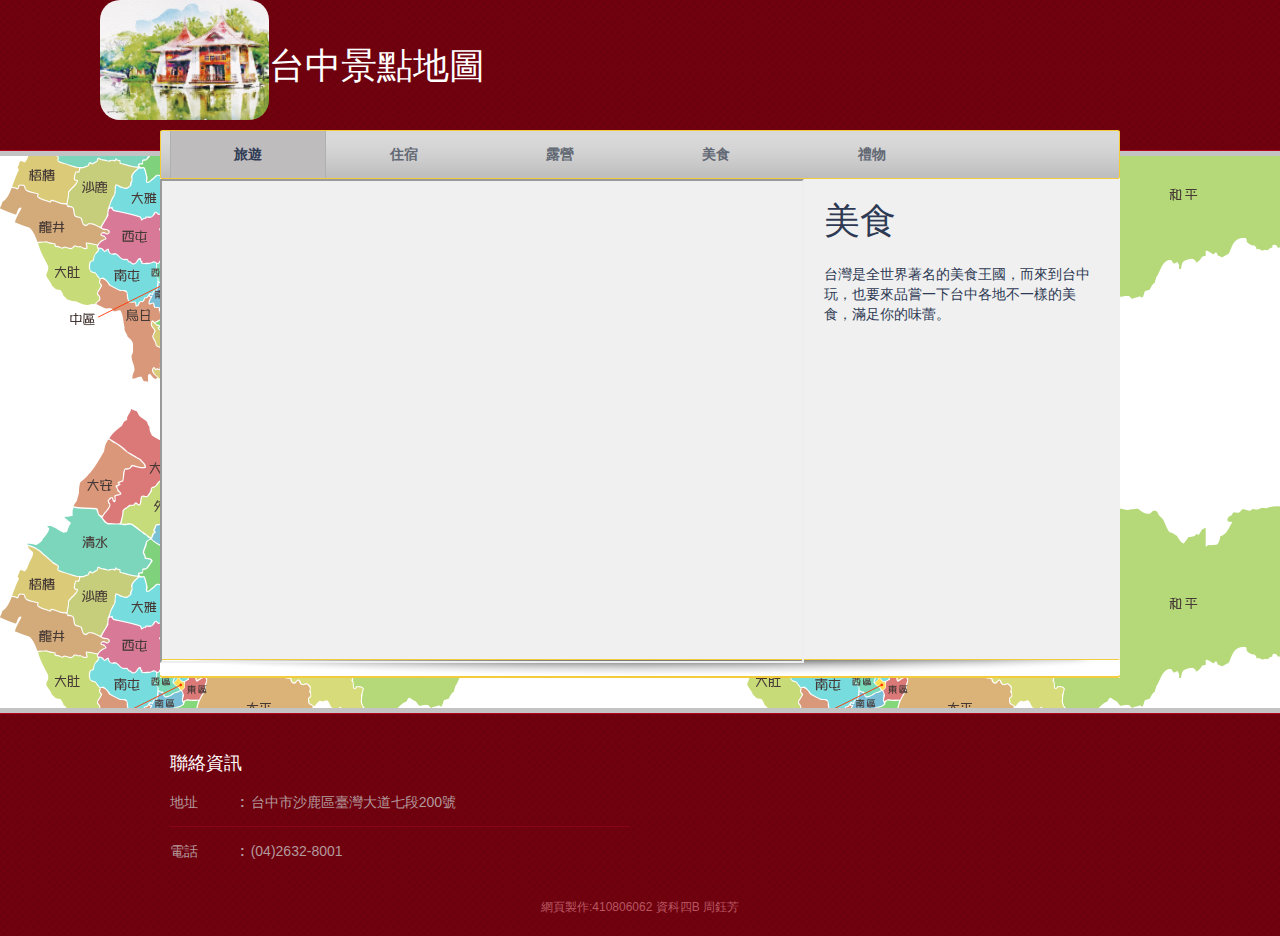
==== eat.html @ 3847c376 "Add files via upload" ====
<!DOCTYPE html>
<!-- Website template by freewebsitetemplates.com -->
<html>
<head>
	<meta charset="UTF-8">
	<title>台中景點地圖</title>
	<style type="text/css">
		.r_corner2 {margin-left: 100px;float: left;border-radius: 20px;width:169px;height:120px;}
	</style>
	<link rel="stylesheet" href="css/style.css" type="text/css">
</head>
<body>
	<div id="page">
		<div id="header">
			<div class="background">
				<img class="r_corner2" src="R.jpg">
				<h1 id="logo"> <a href="index.html">台中景點地圖</a> </h1>
				<div id="navigation">
					<ul>
						<li class="selected">
							<a href="index.html">旅遊</a>
						</li>
						<li>
							<a href="hotel.html">住宿</a>
						</li>
						<li>
							<a href="camping.html">露營</a>
						</li>
						<li>
							<a href="eat.html">美食</a>
						</li>
						<li>
							<a href="gift.html">禮物</a>
						</li>
					</ul>
				</div>
			</div>
		</div>
		<div id="contents">
			<div id="adbox">
				<div>
					<iframe src="https://www.google.com/maps/d/u/0/embed?mid=1hL9_rJthkU0y_d6-PBHvRDPB-803aQ8&ehbc=2E312F" width="640" height="480">
					</iframe>
					<h1>美食</h1>
					<h4>
						台灣是全世界著名的美食王國，而來到台中玩，也要來品嘗一下台中各地不一樣的美食，滿足你的味蕾。
					</h4>
				</div>
			</div>
		</div>
		<div id="footer">
			<div class="background">
				<div class="body">
					<div class="section">
						<h3>聯絡資訊</h3>
						<ul>
							<li>
								<span>地址</span><strong>:</strong>
								<p>
									台中市沙鹿區臺灣大道七段200號
								</p>
							</li>
							<li>
								<span>電話</span><strong>:</strong>
								<p>
									(04)2632-8001
								</p>
							</li>
						</ul>
					</div>
					<p id="footnote">
						網頁製作:410806062 資科四B 周鈺芳
					</p>
				</div>
			</div>
		</div>
	</div>
</body>
</html>
---- css/style.css ----
/* Website template by freewebsitetemplates.com */
@font-face {
	font-family: 'DaysOne-Regular';
	src: url('../fonts/DaysOne-Regular.eot');
	src: local('☺'), url('../fonts/DaysOne-Regular.woff') format('woff'), url('../fonts/DaysOne-Regular.ttf') format('truetype'), url('../fonts/DaysOne-Regular.svg') format('svg');
	font-weight: normal;
	font-style: normal;
}
body {
	background: url(../images/map.png) repeat left top;
	font-family: Arial, Helvetica, sans-serif;
	min-width: 960px;
	margin: 0;
}
.background {
	background: url(../images/bg-pattern-red.jpg) repeat left top;
}
#page {
	width: 960px;
	margin: 0 auto;
	padding: 156px 0 0;
}
img {
	border: 0;
}
/*------------------------------ SPRITES ------------------------------*/
#footer ul li a {
	background: url(../images/icons.png) no-repeat;
}
#message input[type='submit'], .more {
	background: url(../images/bg-buttons.png) no-repeat;
}
.more {
	background-position: 0 -35px;
	color: #636974;
	display: inline-block;
	font-size: 14px;
	font-weight: bold;
	height: 35px;
	line-height: 35px;
	width: 170px;
	padding: 1px 0;
	text-align: center;
	text-decoration: none;
	text-transform: uppercase;
}
.more:hover {
	background-position: 0 -82px;
	color: #010000;
}
/*------------------------------ HEADER ------------------------------*/
#header {
	width: 100%;
	border-bottom: 5px solid #c3c3c3;
	position: absolute;
	left: 0;
	top: 0;
}
#header .background {
	height: 150px;
	border-bottom: 1px solid #b6051c;
}
/** Logo **/
#logo {
	font-family: 'DaysOne-Regular';
	font-size: 36px;
	font-weight: normal;
	line-height: 130px;
	width: 960px;
	margin: 0 auto;
}
#logo a {
	color: #fff;
	text-decoration: none;
	text-transform: uppercase;
}

/** Navigation **/
#navigation {
	background: url(../images/bg-navigation.png) no-repeat;
	height: 49px;
	width: 960px;
	margin: 0 auto;
	position: relative;
	top: 0;
}
#navigation ul {
	display: inline-block;
	list-style: none;
	margin: 0;
	padding: 1px 10px;
}
#navigation li {
	float: left;
}
#navigation li a {
	color: #636974;
	display: block;
	font-size: 14px;
	font-weight: bold;
	line-height: 47px;
	width: 154px;
	border-color: transparent;
	border-style: none solid;
	border-width: 1px;
	text-align: center;
	text-decoration: none;
	text-transform: uppercase;
}
#navigation li a:hover, #navigation li.selected a {
	background-color: #bebcbc;
	color: #2e3a54;
	border-color: #afafaf;
}
/*------------------------------ CONTENTS ------------------------------*/
#contents {
	background: #fff url(../images/bg-content-bottom.png) no-repeat left bottom;
	display: inline-block;
	width: 100%;
	margin-bottom: 30px;
	padding: 23px 0 0;
	-webkit-border-bottom-right-radius: 1px;
	-webkit-border-bottom-left-radius: 1px;
	-moz-border-radius-bottomright: 1px;
	-moz-border-radius-bottomleft: 1px;
	border-bottom-right-radius: 1px;
	border-bottom-left-radius: 1px;
}
#contents h1, #contents h2, #contents h4, #contents h5, #contents h6 {
	color: #2e3a54;
	font-family: "DaysOne-Regular";
	font-size: 36px;
	font-weight: normal;
	margin: 0 0 18px;
}
#contents h2 {
	font-size: 24px;
	line-height: 24px;
	text-transform: uppercase;
}
#contents h4 {
	font-size: 16px;
	line-height: 20px;
	margin: 0 0 12px;
	text-transform: uppercase;
}
#contents h5 {
	font-size: 14px;
	line-height: 24px;
	margin: 0;
	text-transform: uppercase;
}
#contents h5 a {
	color: #940315;
	text-decoration: none;
}
#contents h6 {
	font-size: 12px;
	line-height: 24px;
	text-transform: uppercase;
}
#contents p {
	color: #636974;
	font-size: 14px;
	line-height: 24px;
	margin: 0;
	padding: 0 0 24px;
}
#contents p a {
	color: #636974;
}
#contents p a:hover {
	color: #721f29;
}
#contents h5 a:hover {
	text-decoration: underline;
}
#contents .footer {
	background-color: #f8f8f8;
	clear: both;
	width: 900px;
	margin: 0 0 4px -30px;
	padding: 20px 30px 0;
}
#contents .footer h6 {
	float: left;
	width: 210px;
	margin-bottom: 30px;
	margin-right: 20px;
	text-transform: uppercase;
}
#contents .section {
	width: 260px;
	padding: 0 0 0 20px;
}
#contents > div:first-child {
	padding: 48px 30px 24px;
}
.time {
	color: #636974;
	display: block;
	font-size: 12px;
	line-height: 12px;
	padding: 6px 0 5px;
}
/** adbox **/
#contents #adbox {
	background: url(../images/bg-adbox-bottom.png) no-repeat left bottom;
	padding: 0 0 19px;
	position: relative;
}
#adbox > div {
	background-color: #f0f0f0;
	height: 480px;
	-webkit-border-bottom-right-radius: 1px;
	-webkit-border-bottom-left-radius: 1px;
	-moz-border-radius-bottomright: 1px;
	-moz-border-radius-bottomleft: 1px;
	border-bottom-right-radius: 1px;
	border-bottom-left-radius: 1px;
	padding-right: 20px;
}
#adbox > div:after {
	clear:both;
	content:"";
	display:block;
	height:1%;
	line-height:0;
	visibility:hidden;
}
#adbox h1 {
	padding-top: 18px;
}
#adbox h4 {
	font-size: 14px;
}
#adbox img {
	float: left;
	margin-right: 20px;
}
#adbox iframe {
	float: left;
	margin-right: 20px;
}

/** Sidebar **/
#contents .sidebar {
	float: left;
	min-height: 490px;
	width: 279px;
	border-right: 1px solid #f2cc3d;
	margin: -19px 40px 0 30px;
	padding: 20px 0 0;
}
#contents .sidebar ul {
	list-style: none;
	margin: 0;
	padding: 0;
}
#contents .sidebar ul li {
	font-size: 14px;
	line-height: 24px;
	margin: 0 0 24px;
}
#contents .sidebar ul span {
	color: #636974;
	display: block;
	font-size: 12px;
	line-height: 12px;
	padding: 6px 0 5px;
}
#contents .sidebar ul li a {
	color: #636974;
	text-decoration: none;
}
#contents .sidebar ul li a:hover {
	text-decoration: underline;
}
#sidebar, .highlight {
	float: right;
	display: inline-block;
	border-left: 1px solid #f2cc3d;
	margin: 0 0 24px 19px;
}
#sidebar .section {
	border-top: 1px solid #f2cc3d;
	padding-top: 24px;
}
#sidebar .section:first-child {
	border: 0;
	padding-top: 0;
}
#sidebar .section ul {
	color: #636974;
	font-size: x-small;
	margin: 0 0 24px;
	padding-left: 12px;
}
#sidebar .section ul li {
	padding-left: 10px;
}
#sidebar .section ul li > a {
	color: #636974;
	display: block;
	font-size: 14px;
	line-height: 24px;
	text-decoration: none;
}
#sidebar .section ul li a:hover {
	text-decoration: underline;
}
/** list **/
ul.list {
	list-style: none;
	width: 600px;
	margin: 0;
	padding: 0;
}
ul.list li h5 + img {
	float: left;
	margin-right: 20px;
	margin-top: 6px;
}
/** Main **/
#main > ul {
	display: inline-block;
	list-style: none;
	width: 580px;
	margin: 0;
	padding: 0;
}
#main > ul li {
	float: left;
	width: 290px;
}
#main > ul li p b {
	color: #2e3a54;
	display: block;
	font-family: 'DaysOne-Regular';
	font-weight: normal;
	text-transform: uppercase;
}
/** About **/
#contents #about {
	padding-bottom: 0;
	padding-top: 48px;
}
#about #main img {
	margin-bottom: 18px;
}
#about .footer p {
	font-size: 12px;
}
/** Services **/
#contents #services {
	display: inline-block;
	width: 900px;
}
#services #sidebar {
	min-height: 620px;
}
/** Rates **/
#rates #sidebar {
	min-height: 616px;
	margin-left: 19px;
}
#rates ul.list li {
	display: inline-block;
	width: 100%;
}
#rates ul.list li > div {
	float: right;
	width: 198px;
	margin-left: 20px;
}
/** Blog **/
#blog #sidebar {
	min-height: 740px;
}
#blog #sidebar ul.posts {
	list-style: none;
	padding: 0;
}
#blog #sidebar ul.posts li {
	margin: 0 0 24px;
	padding: 0;
}
#blog #sidebar ul.posts li span.time a {
	color: #636974;
	text-decoration: none;
}
#blog #sidebar ul.posts li span.time a:hover {
	text-decoration: underline;
}
#blog #main span.time, #blog #main span.time a {
	color: #2e3a54;
	text-decoration: none;
}
#blog #main > ul li {
	width: 100%;
}
/** Contact **/
#contents #contact {
	padding-bottom: 0;
	padding-top: 48px;
}
#contact .highlight {
	width: 438px;
	padding-left: 20px;
}
#contact .highlight ul {
	display: block;
	list-style: none;
	width: 100%;
	margin: 0;
	padding: 0;
}
#contact .highlight ul li {
	float: left;
	display: inline-block;
	width: 180px;
	vertical-align: text-top;
}
#contact .highlight ul li:first-child {
	margin-right: 60px;
}
#contact #main img {
	margin: 6px 0 14px;
}
/*------------------------------ FOOTER ------------------------------*/
#footer {
	width: 100%;
	border-top: 5px solid #c3c3c3;
	position: absolute;
	left: 0;
}
#footer .background {
	border-top: 1px solid #b6051c;
}
#footer .body {
	width: 960px;
	margin: 0 auto;
	padding: 40px 0 20px;
}
#footer .section {
	float: left;
	display: inline-block;
	width: 460px;
	margin: 0 10px 24px;
}
#footer h3 {
	color: #fff;
	font-family: 'DaysOne-Regular';
	font-size: 18px;
	font-weight: normal;
	line-height: 18px;
	margin: 0 0 18px;
	text-transform: uppercase;
}
#footer ul {
	list-style: none;
	margin: 0;
	padding: 0;
}
#footer ul li {
	color: #b3999c;
	display: inline-block;
	font-size: 14px;
	line-height: 24px;
	width: 100%;
	border-top: 1px solid #8a0413;
	padding: 12px 0 0;
	vertical-align:top;
}
#footer ul li:first-child, #footer #message ul li {
	border: 0;
	padding: 0;
}
#footer ul li span {
	float: left;
	display: inline-block;
	width: 70px;
	vertical-align:top;
}
#footer ul li strong {
	float: left;
	display: inline-block;
	margin-right: 6px;
	vertical-align: top;
}
#footer ul li p {
	float: left;
	display: inline-block;
	width: 370px;
	margin: 0;
	padding: 0 0 12px;
}
#footer ul li a {
	color: #b3999c;
	display: inline-block;
	height: 22px;
	width: 30px;
	margin: 0 10px;
	text-decoration: none;
}
#footer ul li a.twitter {
	background-position: -40px 0;
}
#footer ul li a.facebook {
	background-position: -40px -32px;
}
#footer ul li a.googleplus {
	background-position: -40px -64px;
}
#footer ul li a.twitter:hover {
	background-position: 0 0;
}
#footer ul li a.facebook:hover {
	background-position: 0 -32px;
}
#footer ul li a.googleplus:hover {
	background-position: 0 -64px;
}
/** message **/
#message label {
	float: left;
	color: #b3999c;
	display: inline-block;
	font-size: 14px;
	line-height: 30px;
	width: 96px;
	margin-right: 10px;
	text-align: right;
}
#message input[type='text'] {
	color: #636974;
	display: inline-block;
	font-family: Arial, Helvetica, sans-serif;
	font-size: 14px;
	height: 35px;
	line-height: 35px;
	width: 342px;
	border: 1px solid #d7d7d7;
	margin: 0 0 11px;
	padding: 0 4px;
}
#message textarea {
	color: #636974;
	display: inline-block;
	font-family: Arial, Helvetica, sans-serif;
	font-size: 14px;
	height: 95px;
	line-height: 24px;
	width: 342px;
	border: 1px solid #d7d7d7;
	margin: 0 0 4px;
	padding: 0 4px;
	overflow: auto;
	resize: none;
}
#message input[type='submit'] {
	background-position: 0 0;
	color: #636974;
	cursor: pointer;
	font-family: Arial, Helvetica, sans-serif;
	font-size: 14px;
	height: 25px;
	line-height: 25px;
	width: 52px;
	border: 0;
	margin-left: 106px;
	padding: 0;
}
#message input[type='submit']:hover {
	background-position: -62px 0;
	color: #2e3a54;
}
#footnote {
	clear: both;
	color: #b75661;
	font-size: 12px;
	margin: 0;
	text-align: center;
}
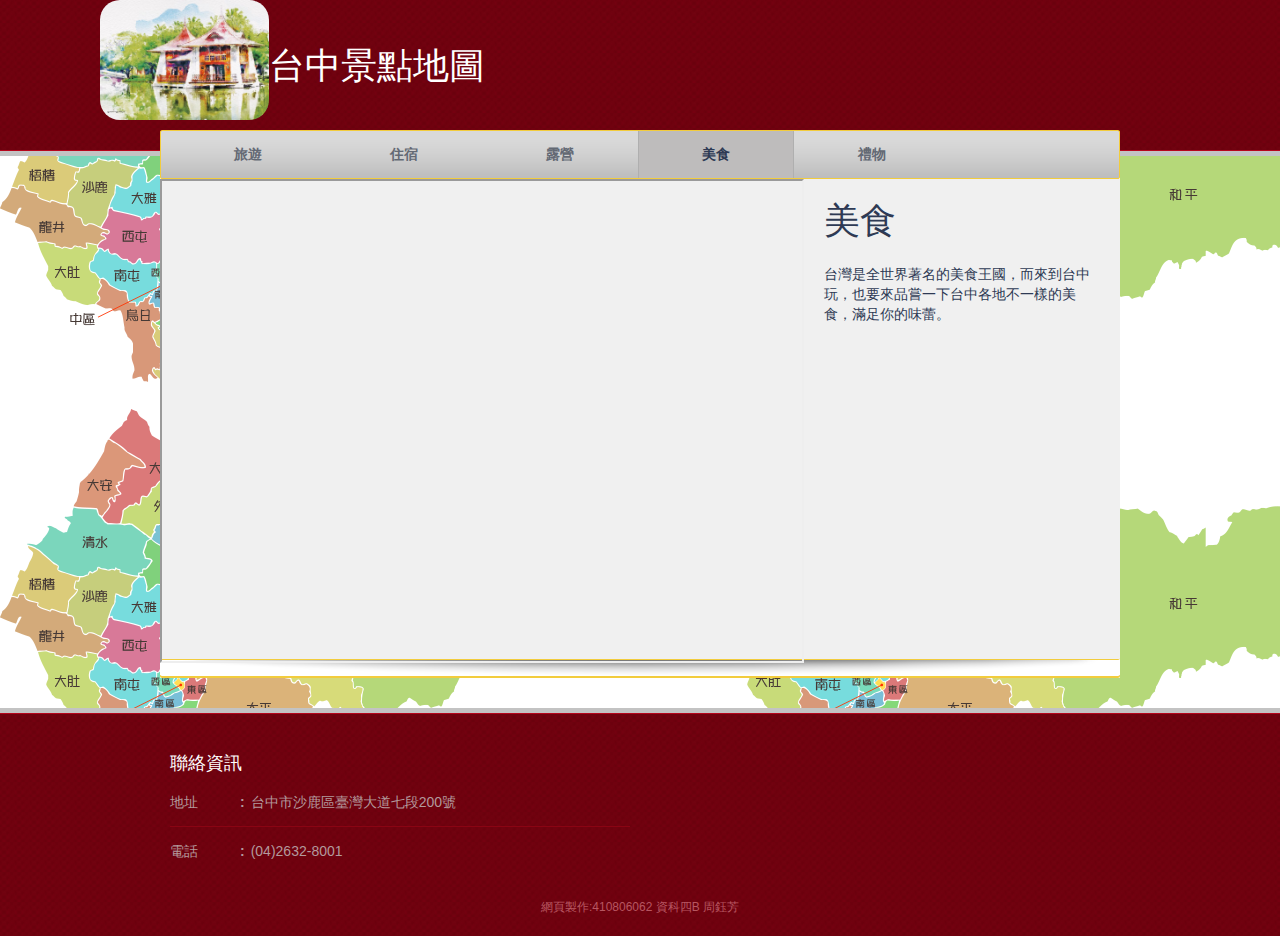
==== commit d9f02904: "Update eat.html" ====
--- a/eat.html
+++ b/eat.html
@@ -17,7 +17,7 @@
 				<h1 id="logo"> <a href="index.html">台中景點地圖</a> </h1>
 				<div id="navigation">
 					<ul>
-						<li class="selected">
+						<li>
 							<a href="index.html">旅遊</a>
 						</li>
 						<li>
@@ -26,7 +26,7 @@
 						<li>
 							<a href="camping.html">露營</a>
 						</li>
-						<li>
+						<li class="selected">
 							<a href="eat.html">美食</a>
 						</li>
 						<li>
@@ -76,4 +76,4 @@
 		</div>
 	</div>
 </body>
-</html>+</html>
